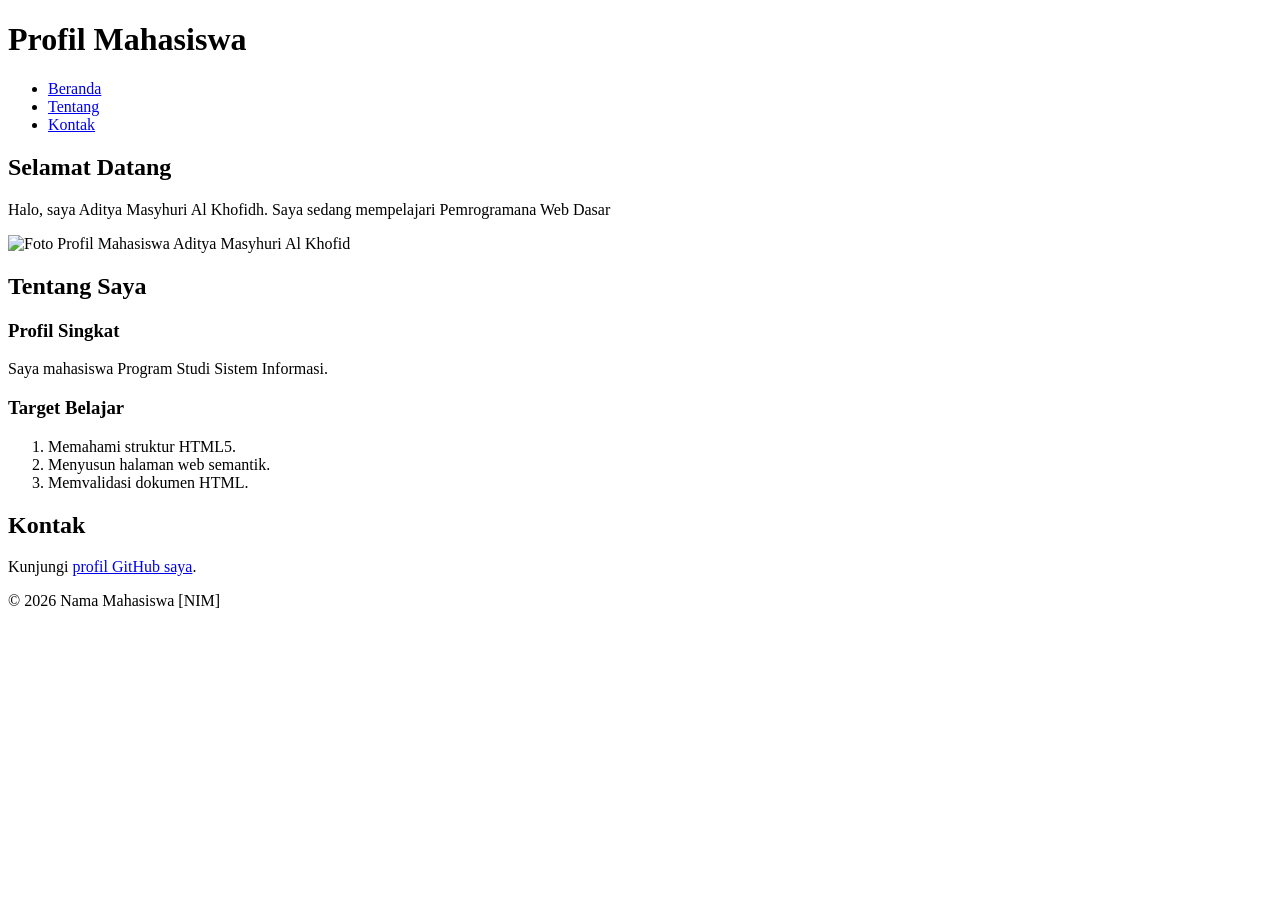
==== pertemuan-04/index.html @ 9e088078 "Memisahkan file css dari html" ====
<!DOCTYPE html>
<html lang="id">
<head>
  <meta charset="UTF-8">
  <meta name="viewport" content="width=device-width, initial-scale=1.0">
  <title>Profil Mahasiswa</title>
</head>
<body>
  <header>
    <h1>Profil Mahasiswa</h1>
    <nav>
      <ul>
        <li><a href="#home">Beranda</a></li>
        <li><a href="#about">Tentang</a></li>
        <li><a href="#contact">Kontak</a></li>
      </ul>
    </nav>
  </header>

  <main>
    <section id="home">
      <h2>Selamat Datang</h2>
      <p>Halo, saya Aditya Masyhuri Al Khofidh. Saya sedang mempelajari Pemrogramana Web Dasar </p>
      <img src="adit.png" alt ="Foto Profil Mahasiswa Aditya Masyhuri Al Khofid" width="200" height="200" >
    </section>

    <section id="about">
      <h2>Tentang Saya</h2>
      <article>
        <h3>Profil Singkat</h3>
        <p>Saya mahasiswa Program Studi Sistem Informasi.</p>

        <h3>Target Belajar</h3>
        <ol>
          <li>Memahami struktur HTML5.</li>
          <li>Menyusun halaman web semantik.</li>
          <li>Memvalidasi dokumen HTML.</li>
        </ol>
      </article>
    </section>

    <section id="contact">
      <h2>Kontak</h2>
      <p>Kunjungi <a href="https://github.com/username">profil GitHub saya</a>.</p>
    </section>
  </main>

  <footer>
    <p>&copy; 2026 Nama Mahasiswa [NIM]</p>
  </footer>
</body>
</html>
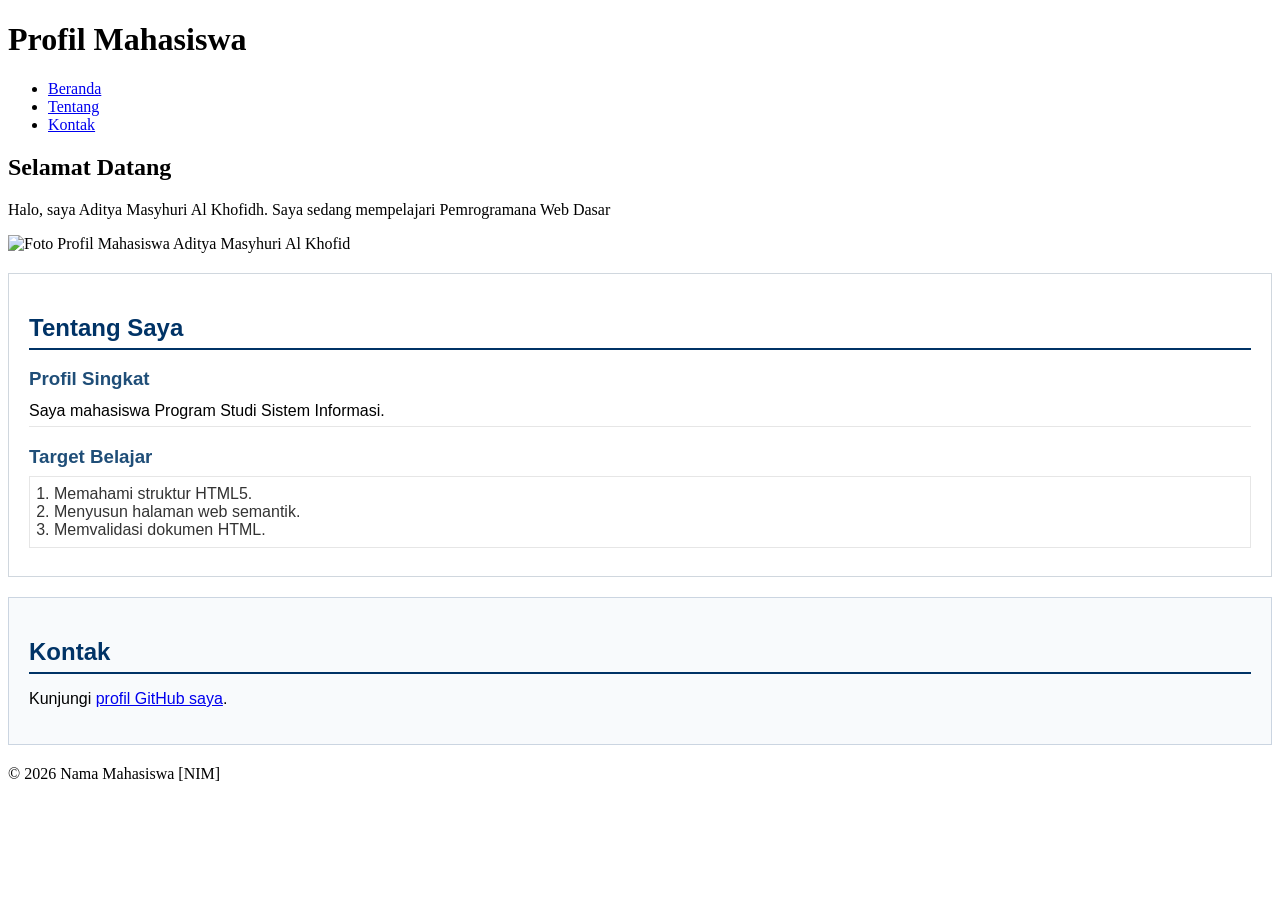
==== commit d91dfe94: "memisahkan css dari html" ====
--- a/pertemuan-04/index.html
+++ b/pertemuan-04/index.html
@@ -4,6 +4,7 @@
   <meta charset="UTF-8">
   <meta name="viewport" content="width=device-width, initial-scale=1.0">
   <title>Profil Mahasiswa</title>
+  <link rel="stylesheet" href="style.css"
 </head>
 <body>
   <header>
--- a/pertemuan-04/style.css
+++ b/pertemuan-04/style.css
@@ -0,0 +1,76 @@
+
+  #about {
+    background-color: #ffffff;
+    border: 1px solid #d0d7de;
+    padding: 20px;
+    margin: 20px 0;
+    font-family: Arial, sans-serif;
+  }
+
+  #about h2 {
+    color: #003366;
+    border-bottom: 2px solid #003366;
+    padding-bottom: 6px;
+    margin-bottom: 16px;
+  }
+
+  #about h3 {
+    color: #1f4e78;
+    margin-bottom: 6px;
+  }
+
+  #about p {
+    margin: 6px 0;
+    padding: 6px 0;
+    border-bottom: 1px solid #e6e6e6;
+  }
+
+  #about ol {
+    color: #333333;
+    margin: 8px 0;
+    padding: 8px 24px;
+    border: 1px solid #e6e6e6;
+  }
+
+  #contact {
+    background-color: #f8fafc;
+    border: 1px solid #cbd5e1;
+    padding: 20px;
+    margin: 20px 0;
+    font-family: Arial, sans-serif;
+  }
+
+  #contact h2 {
+    color: #003366;
+    border-bottom: 2px solid #003366;
+    padding-bottom: 6px;
+    margin-bottom: 16px;
+  }
+
+  .form-group {
+    margin: 12px 0;
+  }
+
+  #contact label {
+    color: #1f2937;
+    font-weight: bold;
+  }
+
+  .input-form {
+    background-color: #ffffff;
+    color: #111827;
+    font-family: Arial, sans-serif;
+    font-size: 16px;
+    padding: 8px;
+    margin: 4px 0;
+    border: 1px solid #94a3b8;
+  }
+
+  #contact button {
+    background-color: #003366;
+    color: #ffffff;
+    font-weight: bold;
+    padding: 8px 14px;
+    margin: 8px 6px 0 0;
+    border: 1px solid #003366;
+  }
